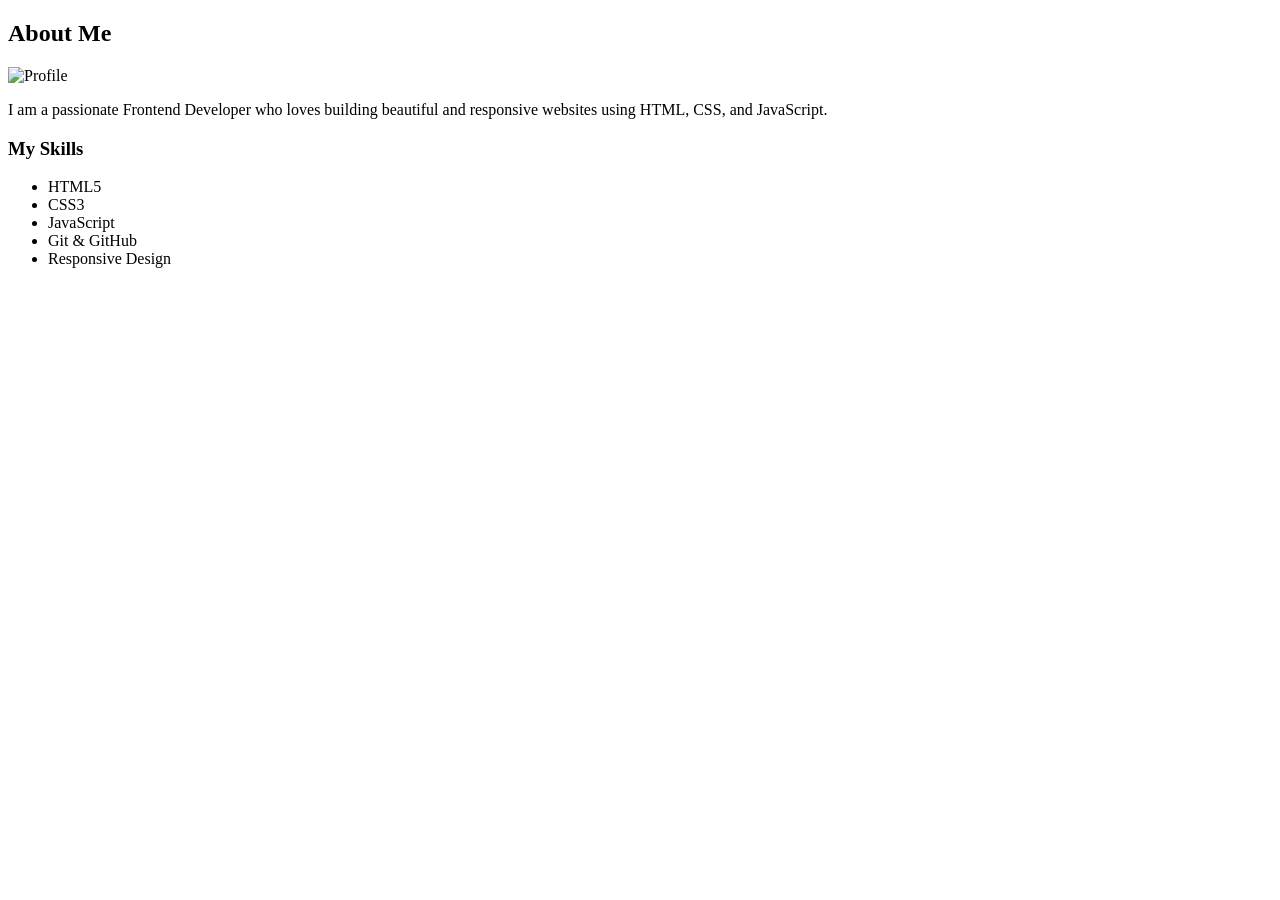
==== exercises/02_about_skills/index2.html @ e33f1bc1 "[FEATURE] Update bài 1.2 About Skills" ====
<!DOCTYPE html>
<html lang="en">
<head>
    <meta charset="UTF-8">
    <meta name="viewport" content="width=device-width, initial-scale=1.0">
    <title>About + Skills</title>
    <link rel="stylesheet" href="css/style.css">
</head>
<body>

    <section class="about">
        <div class="container">

            <h2>About Me</h2>

            <div class="about-content">

                <div class="about-image">
                    <img src="https://via.placeholder.com/300" alt="Profile">
                </div>

                <div class="about-text">
                    <p>
                        I am a passionate Frontend Developer who loves building
                        beautiful and responsive websites using HTML, CSS, and JavaScript.
                    </p>

                    <h3>My Skills</h3>

                    <ul class="skills">
                        <li>HTML5</li>
                        <li>CSS3</li>
                        <li>JavaScript</li>
                        <li>Git & GitHub</li>
                        <li>Responsive Design</li>
                    </ul>
                </div>

            </div>

        </div>
    </section>

</body>
</html>
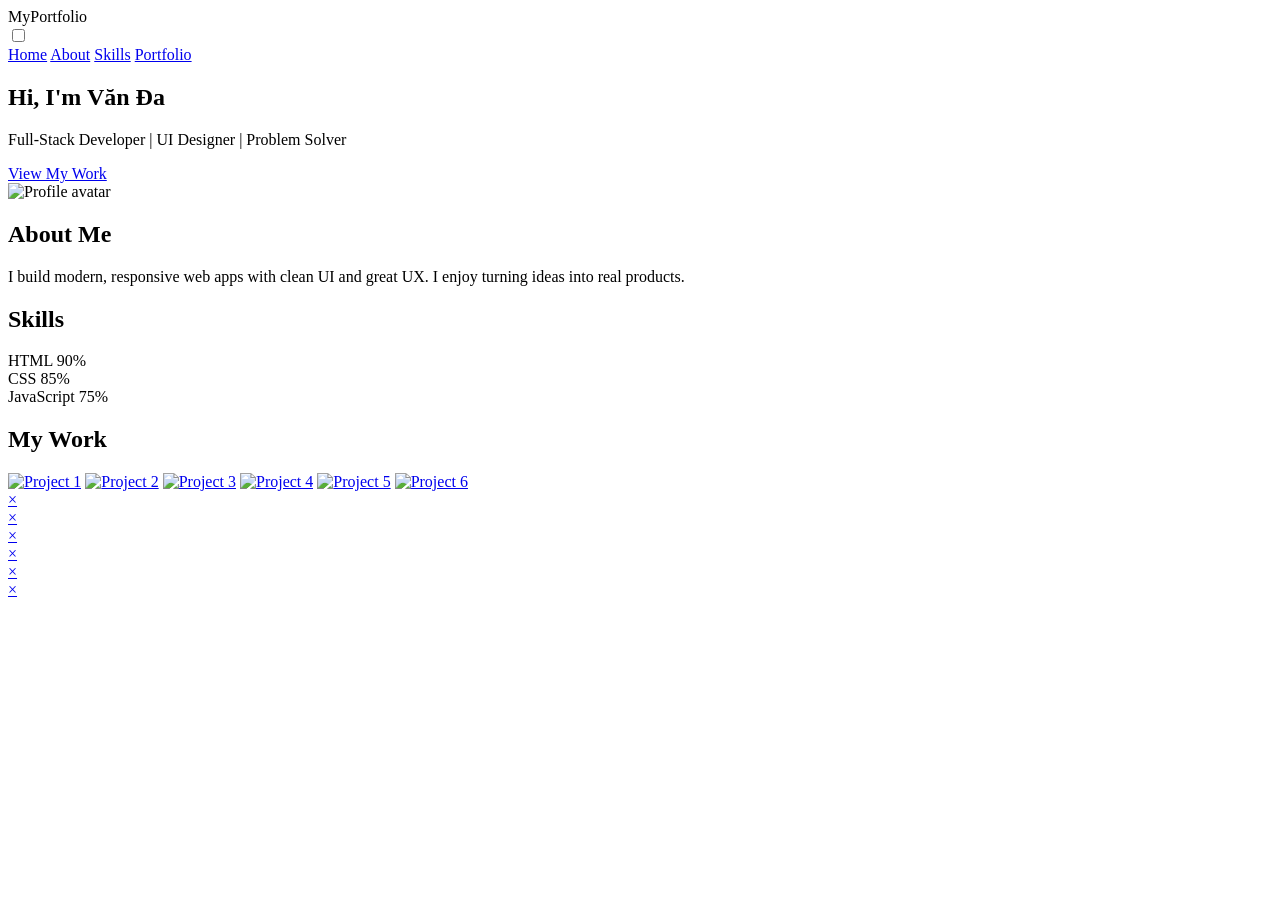
==== commit 34988b8f: "[SETUP] Initialize project structure" ====
--- a/exercises/02_about_skills/index2.html
+++ b/exercises/02_about_skills/index2.html
@@ -1,45 +1,115 @@
 <!DOCTYPE html>
 <html lang="en">
 <head>
-    <meta charset="UTF-8">
-    <meta name="viewport" content="width=device-width, initial-scale=1.0">
-    <title>About + Skills</title>
-    <link rel="stylesheet" href="css/style.css">
+  <meta charset="UTF-8" />
+  <meta name="viewport" content="width=device-width, initial-scale=1.0"/>
+  <title>Portfolio</title>
+  <link rel="stylesheet" href="style.css"/>
 </head>
 <body>
 
-    <section class="about">
-        <div class="container">
+  <!-- ===== HEADER ===== -->
+  <header class="header">
+    <div class="container nav">
+      <div class="logo">MyPortfolio</div>
 
-            <h2>About Me</h2>
+      <!-- checkbox hack -->
+      <input type="checkbox" id="menu-toggle"/>
+      <label for="menu-toggle" class="hamburger">
+        <span></span><span></span><span></span>
+      </label>
 
-            <div class="about-content">
+      <nav class="nav-links">
+        <a href="#hero">Home</a>
+        <a href="#about">About</a>
+        <a href="#skills">Skills</a>
+        <a href="#portfolio">Portfolio</a>
+      </nav>
+    </div>
+  </header>
 
-                <div class="about-image">
-                    <img src="https://via.placeholder.com/300" alt="Profile">
-                </div>
+  <!-- ===== HERO ===== -->
+  <section id="hero" class="hero">
+    <div class="hero-content">
+      <h1>Hi, I'm Văn Đa</h1>
+      <p>Full-Stack Developer | UI Designer | Problem Solver</p>
+      <a href="#portfolio" class="btn">View My Work</a>
+    </div>
+  </section>
 
-                <div class="about-text">
-                    <p>
-                        I am a passionate Frontend Developer who loves building
-                        beautiful and responsive websites using HTML, CSS, and JavaScript.
-                    </p>
+  <!-- ===== ABOUT ===== -->
+  <section id="about" class="about container">
+    <div class="about-grid">
+      <div class="about-img">
+        <img src="https://via.placeholder.com/300" alt="Profile avatar"/>
+      </div>
+      <div>
+        <h2>About Me</h2>
+        <p>
+          I build modern, responsive web apps with clean UI and great UX.
+          I enjoy turning ideas into real products.
+        </p>
+      </div>
+    </div>
+  </section>
 
-                    <h3>My Skills</h3>
+  <!-- ===== SKILLS ===== -->
+  <section id="skills" class="skills">
+    <div class="container">
+      <h2>Skills</h2>
 
-                    <ul class="skills">
-                        <li>HTML5</li>
-                        <li>CSS3</li>
-                        <li>JavaScript</li>
-                        <li>Git & GitHub</li>
-                        <li>Responsive Design</li>
-                    </ul>
-                </div>
+      <div class="skill">
+        <div class="label">HTML <span>90%</span></div>
+        <div class="progress"><div class="bar" data-p="90"></div></div>
+      </div>
 
-            </div>
+      <div class="skill">
+        <div class="label">CSS <span>85%</span></div>
+        <div class="progress"><div class="bar" data-p="85"></div></div>
+      </div>
 
-        </div>
-    </section>
+      <div class="skill">
+        <div class="label">JavaScript <span>75%</span></div>
+        <div class="progress"><div class="bar" data-p="75"></div></div>
+      </div>
+    </div>
+  </section>
+
+  <!-- ===== PORTFOLIO ===== -->
+  <section id="portfolio" class="portfolio container">
+    <h2>My Work</h2>
+
+    <div class="grid">
+      <a href="#p1" class="item"><img src="https://via.placeholder.com/400" alt="Project 1"/></a>
+      <a href="#p2" class="item"><img src="https://via.placeholder.com/400" alt="Project 2"/></a>
+      <a href="#p3" class="item"><img src="https://via.placeholder.com/400" alt="Project 3"/></a>
+      <a href="#p4" class="item"><img src="https://via.placeholder.com/400" alt="Project 4"/></a>
+      <a href="#p5" class="item"><img src="https://via.placeholder.com/400" alt="Project 5"/></a>
+      <a href="#p6" class="item"><img src="https://via.placeholder.com/400" alt="Project 6"/></a>
+    </div>
+
+    <!-- Lightboxes -->
+<div id="p1" class="lightbox"><a href="#" class="close">&times;</a><img src="https://via.placeholder.com/900" alt=""></div>
+    <div id="p2" class="lightbox"><a href="#" class="close">&times;</a><img src="https://via.placeholder.com/900" alt=""></div>
+    <div id="p3" class="lightbox"><a href="#" class="close">&times;</a><img src="https://via.placeholder.com/900" alt=""></div>
+    <div id="p4" class="lightbox"><a href="#" class="close">&times;</a><img src="https://via.placeholder.com/900" alt=""></div>
+    <div id="p5" class="lightbox"><a href="#" class="close">&times;</a><img src="https://via.placeholder.com/900" alt=""></div>
+    <div id="p6" class="lightbox"><a href="#" class="close">&times;</a><img src="https://via.placeholder.com/900" alt=""></div>
+  </section>
+
+  <!-- ===== JS: skills animation ===== -->
+  <script>
+    const bars = document.querySelectorAll(".bar");
+    const io = new IntersectionObserver((entries)=>{
+      entries.forEach(e=>{
+        if(e.isIntersecting){
+          const el = e.target;
+          el.style.width = el.dataset.p + "%";
+        }
+      });
+    }, {threshold: 0.5});
+    bars.forEach(b=>io.observe(b));
+  </script>
 
 </body>
 </html>
